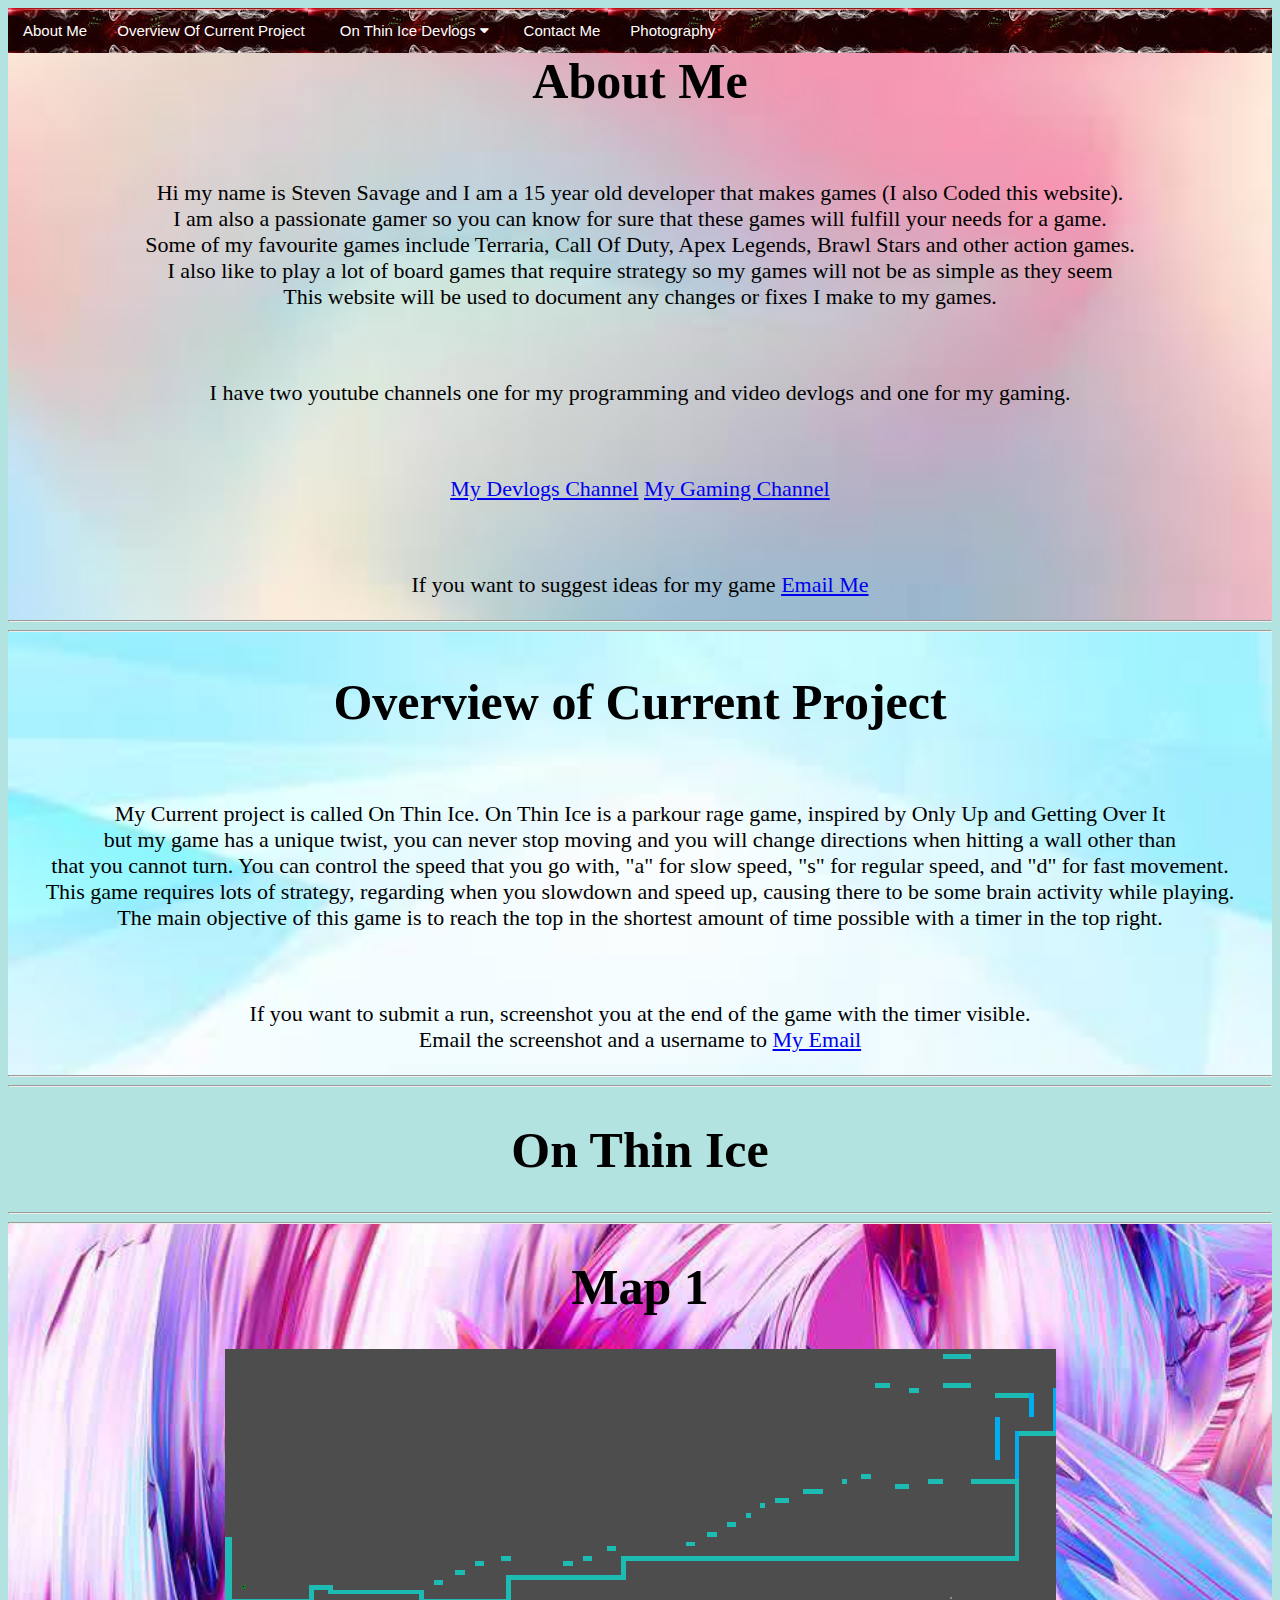
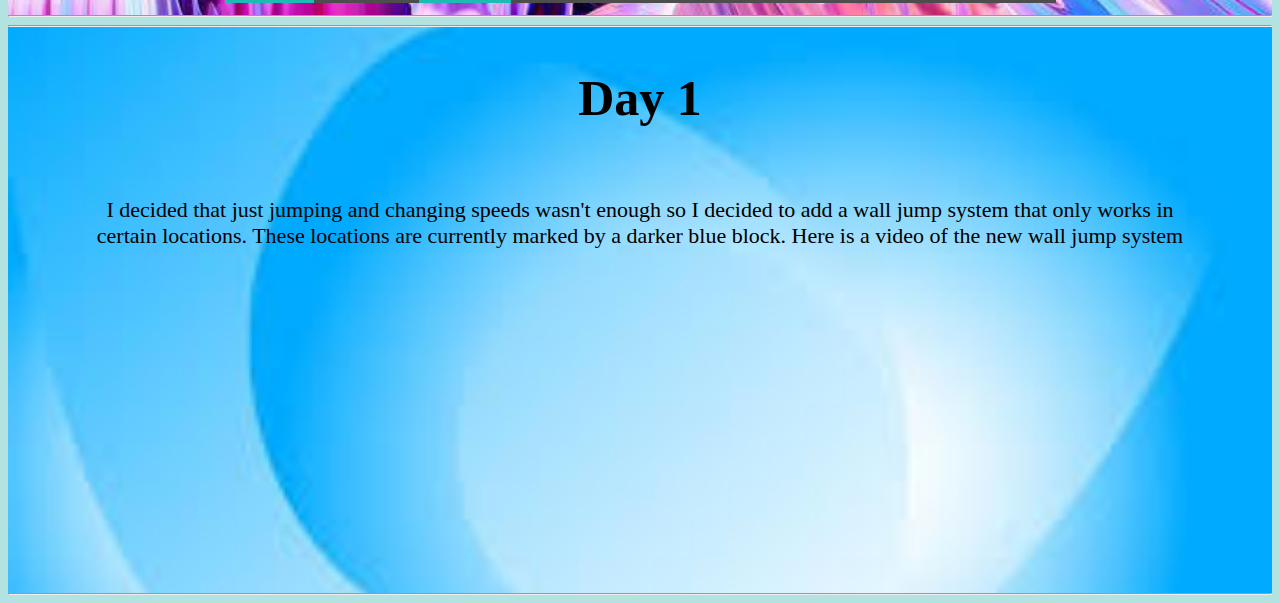
==== index.html @ 9dcbc630 "Added Files" ====
<!DOCTYPE html>
<html>
<head>
<link rel="icon" type="image/x-icon" href="favicon.ico">
<Title> Savage Development Logs </Title>
<link rel="stylesheet" href="https://cdnjs.cloudflare.com/ajax/libs/font-awesome/4.7.0/css/font-awesome.min.css">
<link rel="stylesheet" href="styles.css">
</head>
<body>
 <div class="navbar">
  <a href="#About_Me">About Me</a>
  <a href="#Overview_Project">Overview Of Current Project</a>
  <div class="dropdown">
    <button class="dropbtn">On Thin Ice Devlogs
      <i class="fa fa-caret-down"></i>
    </button>
    <div class="dropdown-content">
	  <a href="#IceMap1">Map 1</a>
      <a href="#Ice1">Day 1</a>
    </div>
	</div>
	<div class="Contact">
	<a href="form.html">Contact Me</a>
	<a href="art.html">Photography</a>
	</div>
  </div>
</div> 
<div class="About">
<hr></hr>
<a id="About_Me">
<center><h2>About Me</h2></center>
<center><p>
Hi my name is Steven Savage and I am a 15 year old developer that makes games (I also Coded this website).<br> 
I am also a passionate gamer so you can know for sure that these games will fulfill your needs for a game.<br>
Some of my favourite games include Terraria, Call Of Duty, Apex Legends, Brawl Stars and other action games.<br>
I also like to play a lot of board games that require strategy so my games will not be as simple as they seem<br>
This website will be used to document any changes or fixes I make to my games. 
</p></center>
<div class="Links">
<center><p>I have two youtube channels one for my programming and video devlogs and one for my gaming.</p></center>
<center><p><a href="https://www.youtube.com/@DeveloperSavage">My Devlogs Channel</a> <a href="https://www.youtube.com/channel/UCYuGfqjW2TBYkpqUiSmiD9g">My Gaming Channel</a></p></center>
<center><p>If you want to suggest ideas for my game <a href="mailto:spud.savage1990@gmail.com">Email Me</a></p></center>
</a>
<hr></hr>
</div>
</div>
<div class="Overview">
<hr></hr>
<a id="Overview_Project">
<center><h2>Overview of Current Project</h2></center>
<center><p>
My Current project is called On Thin Ice. On Thin Ice is a parkour rage game, inspired by Only Up and Getting Over It<br>
but my game has a unique twist, you can never stop moving and you will change directions when hitting a wall other than <br>
that you cannot turn. You can control the speed that you go with, "a" for slow speed, "s" for regular speed, and "d" for fast movement.<br>
This game requires lots of strategy, regarding when you slowdown and speed up, causing there to be some brain activity while playing.<br>
The main objective of this game is to reach the top in the shortest amount of time possible with a timer in the top right. <br>
</p></center>
<center><p>
If you want to submit a run, screenshot you at the end of the game with the timer visible. <br>
Email the screenshot and a username to <a href="mailto:savageleaderboards@gmail.com">My Email</a>
</p></center>
<hr></hr>
</a>
</div>
<div class="GameTitle1">
<hr></hr>
<center><h1>On Thin Ice</h1></center>
<a id="IceMap1">
<hr></hr>
</div>
<div class="OnThinMap1">
<hr></hr>
<center><h1>Map 1</h1></center>
<center> <img src="On Thin Ice Map 1.png" alt="Game Map 1"></center>
<hr></hr>
</a>
</div>
<div class="OnThin1">
<hr></hr>
<a id="Ice1">
<center><h2>Day 1</h2></center>
<center><p>
I decided that just jumping and changing speeds wasn't enough so I decided to add a wall jump system that only works in <br>
certain locations. These locations are currently marked by a darker blue block. Here is a video of the new wall jump system
</p></center>
<center><video width="384" height="248" autoplay muted loop=1>
  <source src="0618.mp4" type="video/mp4">
Your browser does not support the video tag.
</video></center>
<center><p></p></center>
<hr></hr>
</div>
</body>
</html>
---- styles.css ----
p{
font: 22px Georgia, serif;
margin-top: 70px;
}

html {
  scroll-behavior: smooth;
}

body{
background-color: #b3e3e1
}

h1{
	font-size: 50px;
}

.About{
background-image: url("image3.jpeg");
background-repeat: no-repeat;
background-size: cover;
}

.Overview{
background-image: url("image2.jpeg");
background-repeat: no-repeat;
background-size: cover;
}

.links{
margin-top: 25px;
margin-bottom: 30px;
font-size: 25px;
}

.GameTitle1{
	background-image: url("image5.jpeg");
	background-repeat: no-repeat;
	background-size: cover;
}

.OnThinMap1{
	background-image: url("image1.jpeg");
	background-repeat: no-repeat;
	background-size: cover;
}

.OnThin1{
	background-image: url("image4.jpeg");
	background-repeat: no-repeat;
	background-size: cover;
}


p2{
margin-top: 20px;
font: 20px Georgia, serif;
}

.navbar {
  position: fixed;
  background-image: url("navimage.jpeg");
  font-family: Arial;
  width: 98.75%;
}


.navbar a {
  float: left;
  font-size: 15px;
  color: white;
  text-align: center;
  padding: 14px 15px;
  text-decoration: none;
  overflow: hidden;
}


.dropdown {
  float: left;
  overflow: hidden;
}

h2{
font-size: 50px;
}

.dropdown .dropbtn {
  font-size: 15px;
  border: none;
  outline: none;
  color: white;
  padding: 14px 20px;
  background-color: inherit;
  font-family: inherit; 
  margin: 0; /
}


.navbar a:hover, .dropdown:hover .dropbtn {
  background-color: #f51414;
}


.dropdown-content {
  display: none;
  position: fixed;
  background-color: #f9f9f9;
  min-width: 160px;
  box-shadow: 0px 8px 16px 0px rgba(0,0,0,0.2);
  z-index: 1;
}

.dropdown-content a {
  float: none;
  color: black;
  padding: 12px 20px;
  text-decoration: none;
  display: block;
  text-align: left;
}


.dropdown-content a:hover {
  background-color: #ddd;
}

.dropdown:hover .dropdown-content {
  display: block;
}
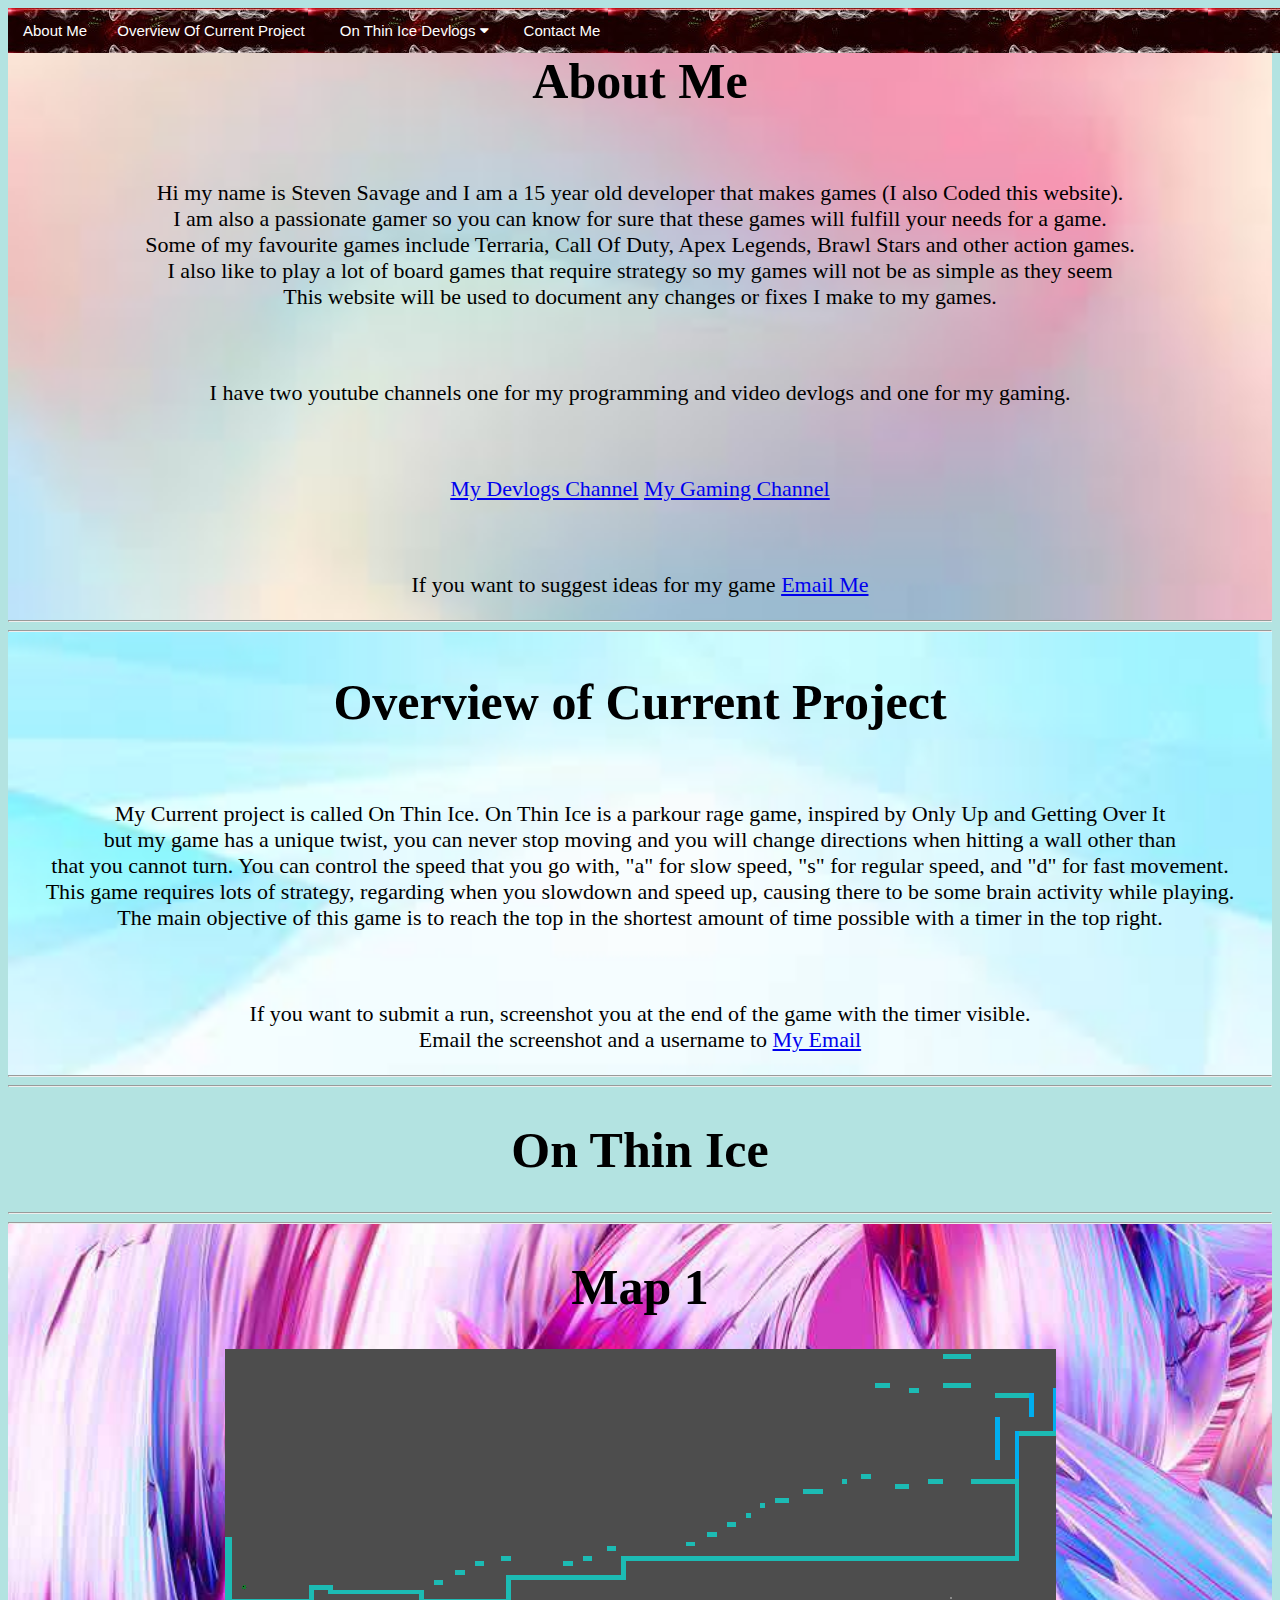
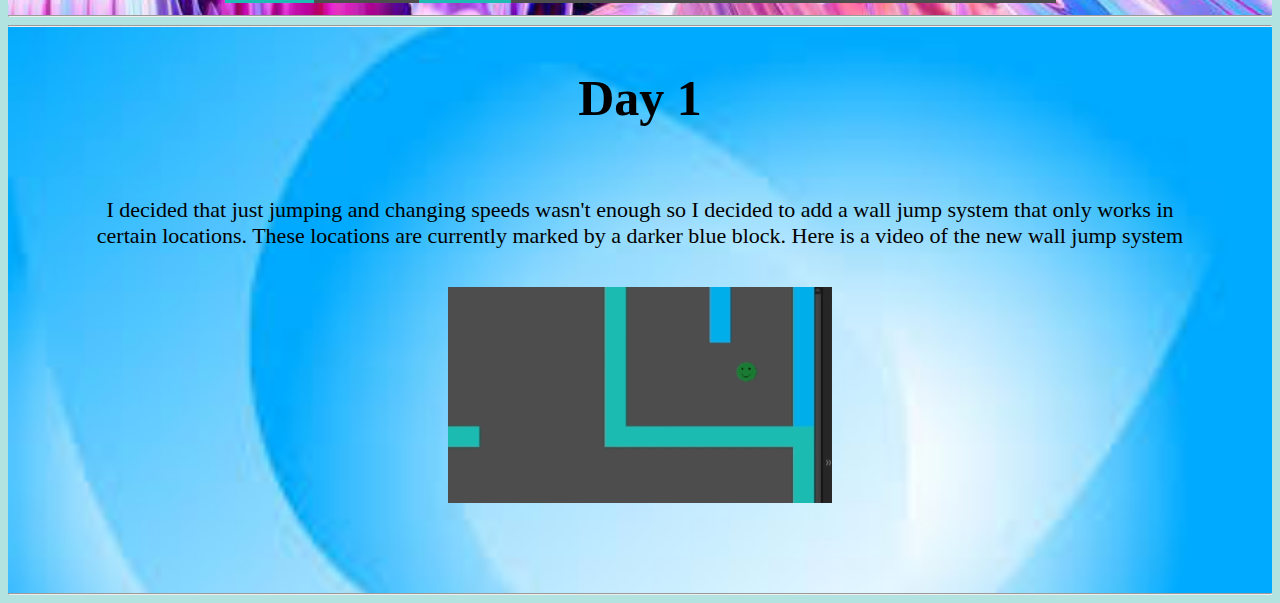
==== commit 55eb2c9c: "Removed photography on navbar" ====
--- a/index.html
+++ b/index.html
@@ -21,7 +21,6 @@
 	</div>
 	<div class="Contact">
 	<a href="form.html">Contact Me</a>
-	<a href="art.html">Photography</a>
 	</div>
   </div>
 </div> 
--- a/styles.css
+++ b/styles.css
@@ -61,7 +61,7 @@
   position: fixed;
   background-image: url("navimage.jpeg");
   font-family: Arial;
-  width: 98.75%;
+  width: 100%;
 }
 
 
